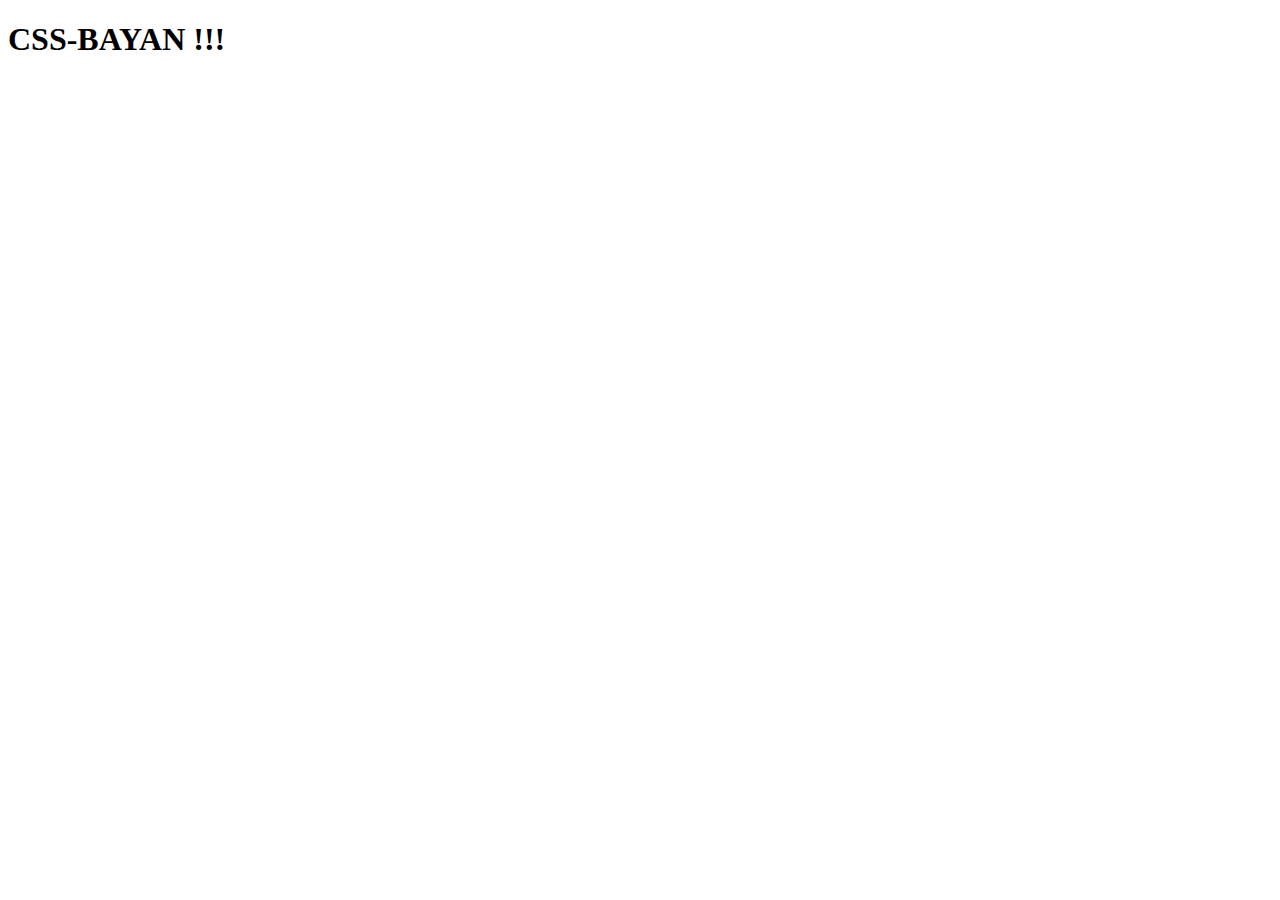
==== index.html @ d7de4d19 "feat: nepravilno napisl index" ====
<!DOCTYPE html>
<html lang="en">
<head>
    <meta charset="UTF-8">
    <meta http-equiv="X-UA-Compatible" content="IE=edge">
    <meta name="viewport" content="width=device-width, initial-scale=1.0">
    <title>Document</title>
</head>
<body>
    <h1>CSS-BAYAN !!!</h1>
</body>
</html>
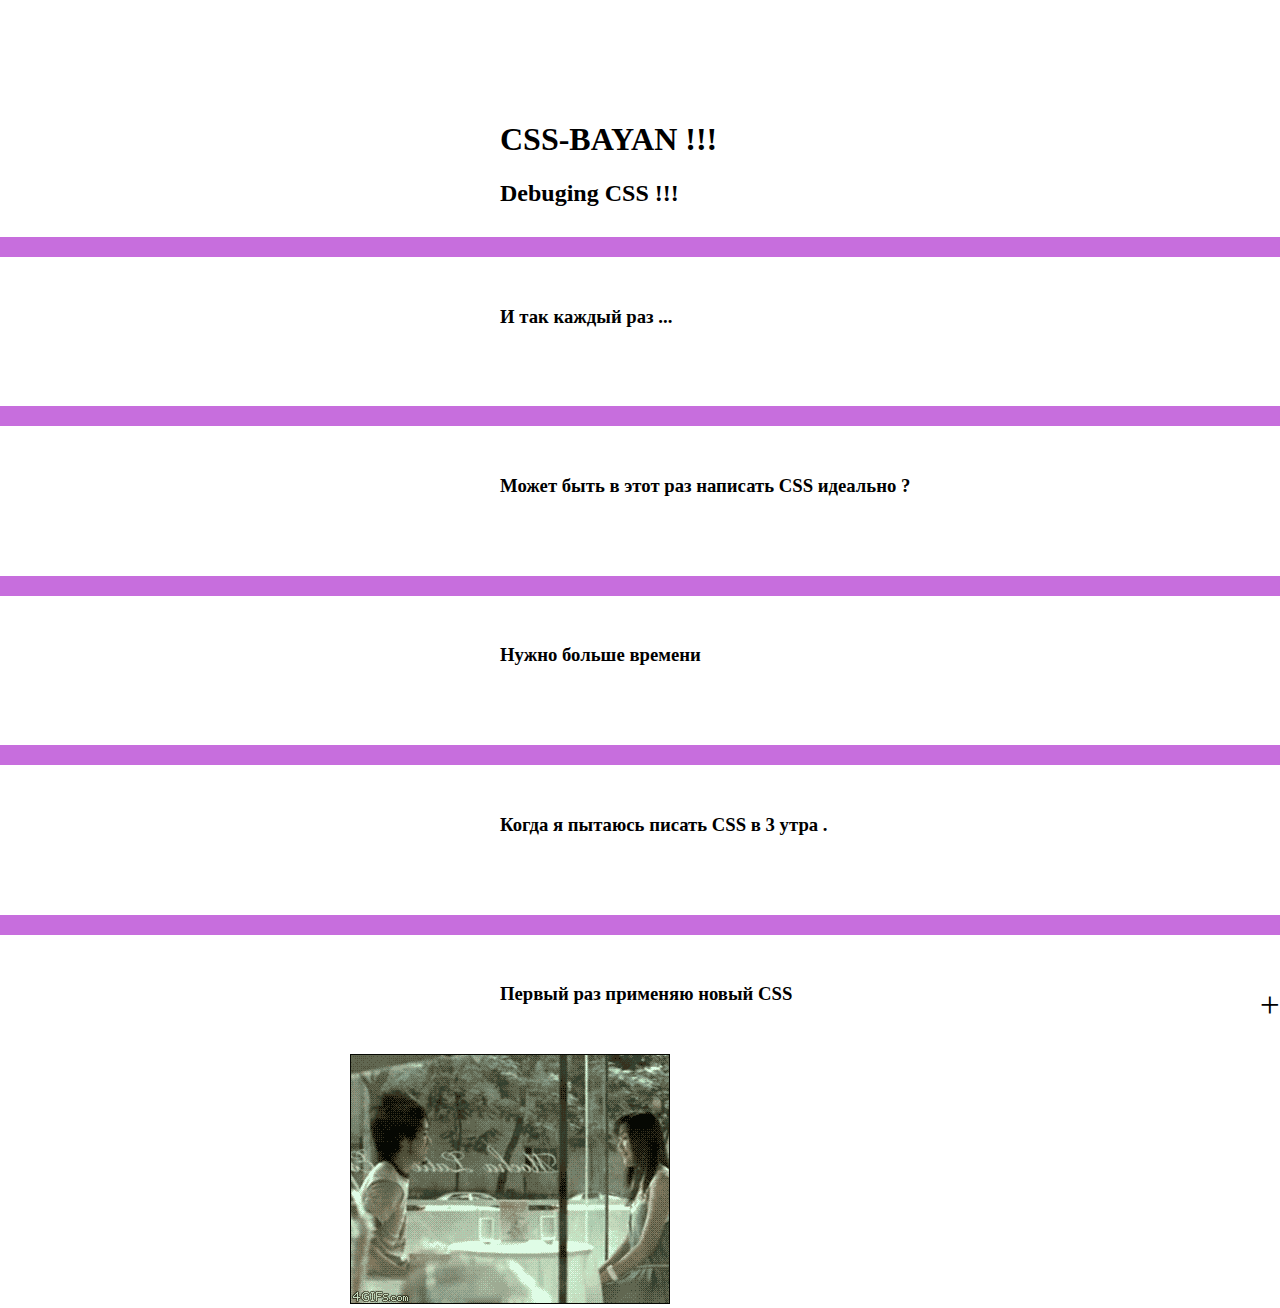
==== commit f31215d6: "feat: 70%" ====
--- a/index.html
+++ b/index.html
@@ -4,9 +4,67 @@
     <meta charset="UTF-8">
     <meta http-equiv="X-UA-Compatible" content="IE=edge">
     <meta name="viewport" content="width=device-width, initial-scale=1.0">
+    <link rel="stylesheet" href="style.css">
     <title>Document</title>
 </head>
-<body>
-    <h1>CSS-BAYAN !!!</h1>
+<body class="body">
+    <div class="hed1">
+        <header class="hed">
+            <h1>CSS-BAYAN !!!</h1>
+            <h2>Debuging CSS !!!</h2>
+        </header>
+    </div>
+    <main>
+        <label class="mem">
+            <input id="meme1" name="accordion" type="radio" checked="#">
+            <div class="mem-name">
+                <h3>И так каждый раз ...</h3>
+                <span class="close">+</span>
+            </div>
+            <div class="mem-image">
+                <img src="./img/css2.gif" alt="gif">
+            </div>
+        </label>
+        <label class="mem">
+            <input id="meme1" name="accordion" type="radio" checked="#">
+            <div class="mem-name">
+                <h3>Может быть в этот раз написать CSS идеально ?</h3>
+                <span class="close">+</span>
+            </div>
+            <div class="mem-image">
+                <img src="./img/backend-developers.gif" alt="gif">
+            </div>
+        </label>
+        <label class="mem">
+            <input id="meme1" name="accordion" type="radio" checked="#">
+            <div class="mem-name">
+                <h3>Нужно больше времени</h3>
+                <span class="close">+</span>
+            </div>
+            <div class="mem-image">
+                <img src="./img/takiedela.jpg" alt="gif">
+            </div>
+        </label>
+        <label class="mem">
+            <input id="meme1" name="accordion" type="radio" checked="#">
+            <div class="mem-name">
+                <h3>Когда я пытаюсь писать CSS в 3 утра .</h3>
+                <span class="close">+</span>
+            </div>
+            <div class="mem-image">
+                <img src="./img/utro.gif" alt="gif">
+            </div>
+        </label>
+        <label class="mem">
+            <input id="meme1" name="accordion" type="radio" checked="#">
+            <div class="mem-name">
+                <h3>Первый раз применяю новый CSS</h3>
+                <span class="close">+</span>
+            </div>
+            <div class="mem-image">
+                <img src="./img/novicss.gif" alt="gif">
+            </div>
+        </label>
+    </main>
 </body>
 </html>--- a/style.css
+++ b/style.css
@@ -0,0 +1,61 @@
+.body {
+    max-width: 1440px;
+    margin: 0 auto;
+}
+.hed {
+    padding-left: 500px;
+    padding-top: 100px;
+}
+.mem {
+    cursor: pointer;
+}
+
+input {
+    visibility: hidden;
+    display: none;
+}
+
+.mem-name {
+    display: flex;
+    justify-content: space-between;
+    padding-top: 30px;
+    padding-left: 500px;
+    border-top: 20px solid #c76edd;
+    margin-top: 30px;
+    margin-bottom: 30px;
+}
+
+.close {
+    opacity: 0;
+    font-size: 2.2em;
+}
+
+main:hover .close {
+    opacity: 1;
+    transition: 1.6s;
+}
+
+.mem-image {
+    padding-left: 350px;
+    max-height: 0;
+    opacity: 0;
+}
+
+.mem:hover .mem-image {
+    opacity: 1;
+    max-height: 45em;
+    transform: scale(1);
+    transition: 1.4s;
+}
+
+.mem input:checked ~ .mem-image {
+    max-height: 50em;
+    transform: scale(1);
+    opacity: 1;
+}
+
+.mem input:checked ~ .mem-name .close {
+    transform: rotate(0.5turn);
+    opacity: 1;
+    transition: 0.5s;
+}
